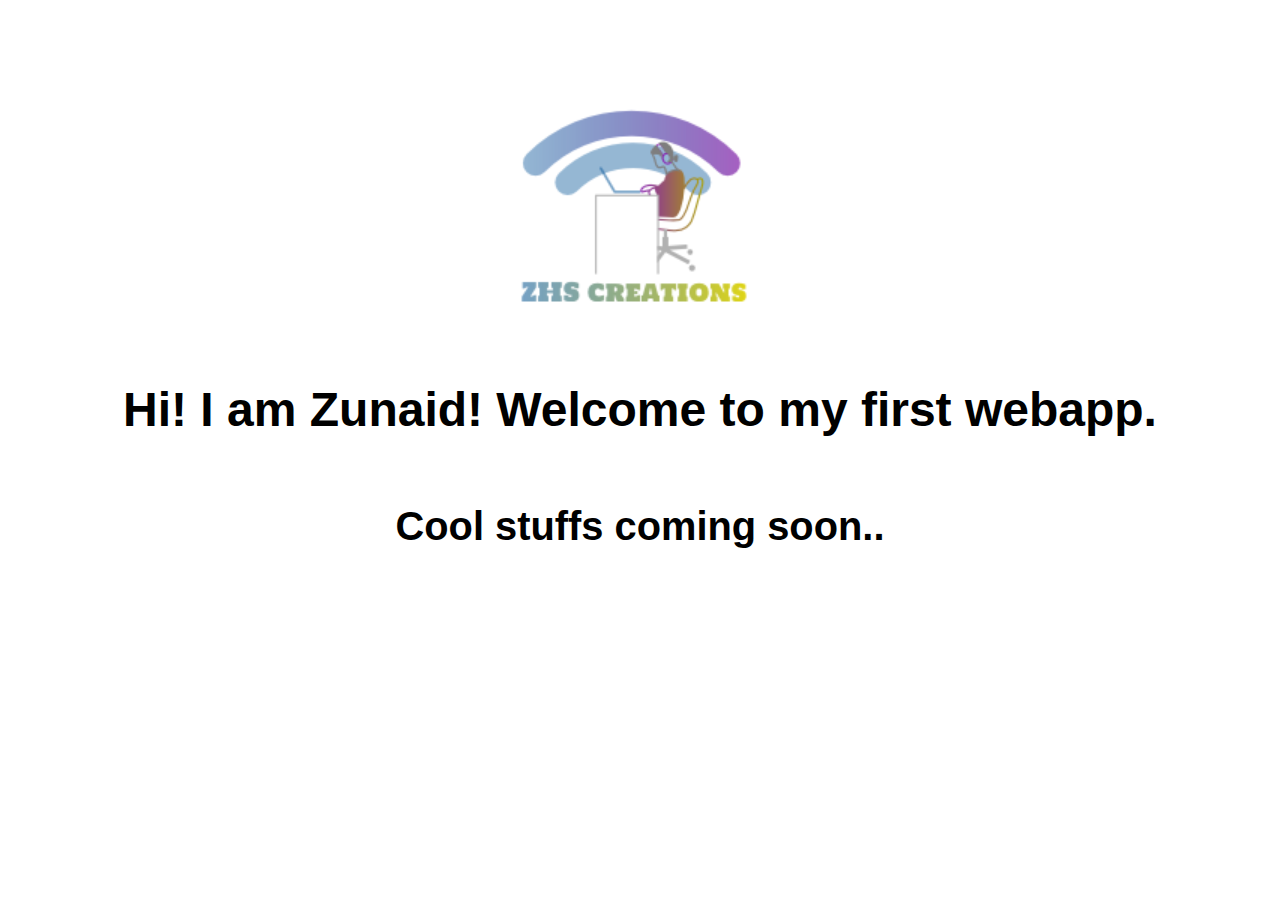
==== ui/index.html @ 15890bbe "[imad-console] Updates ui/index.html" ====
<!doctype html>
<html>
    <head>
        <link href="/ui/style.css" rel="stylesheet" />
    </head>
    <body>
        <div id="zhs" class="center">
            <img src="/ui/zhs.png" class="img-medium"/>
        </div>
        <br>
        <div id='main-text' class="center text-big bold">
            Hi! I am Zunaid! Welcome to my first webapp.
          <h5>Cool stuffs coming soon..</h5>
        </div>
        <script>
            alert('Hello, Welcome to ZHS Creations !');
        </script>
        <script type="text/javascript" src="/ui/main.js">
        </script>
    </body>
</html>
---- ui/style.css ----
body {
    font-family: sans-serif;
    
    margin-top: 60px;
}

.center {
    text-align: center;
}

.text-big {
    font-size: 300%;
}

.bold {
    font-weight: bold;
}

.img-medium {
    height: 300px;
}
.container
{
max-width: 800px;
margin: 0 auto;
color: #4a4a4a;
font-family: sans-serif ;
padding-top: 60px;
padding-left: 20px;
padding-right: 20px;
    
}
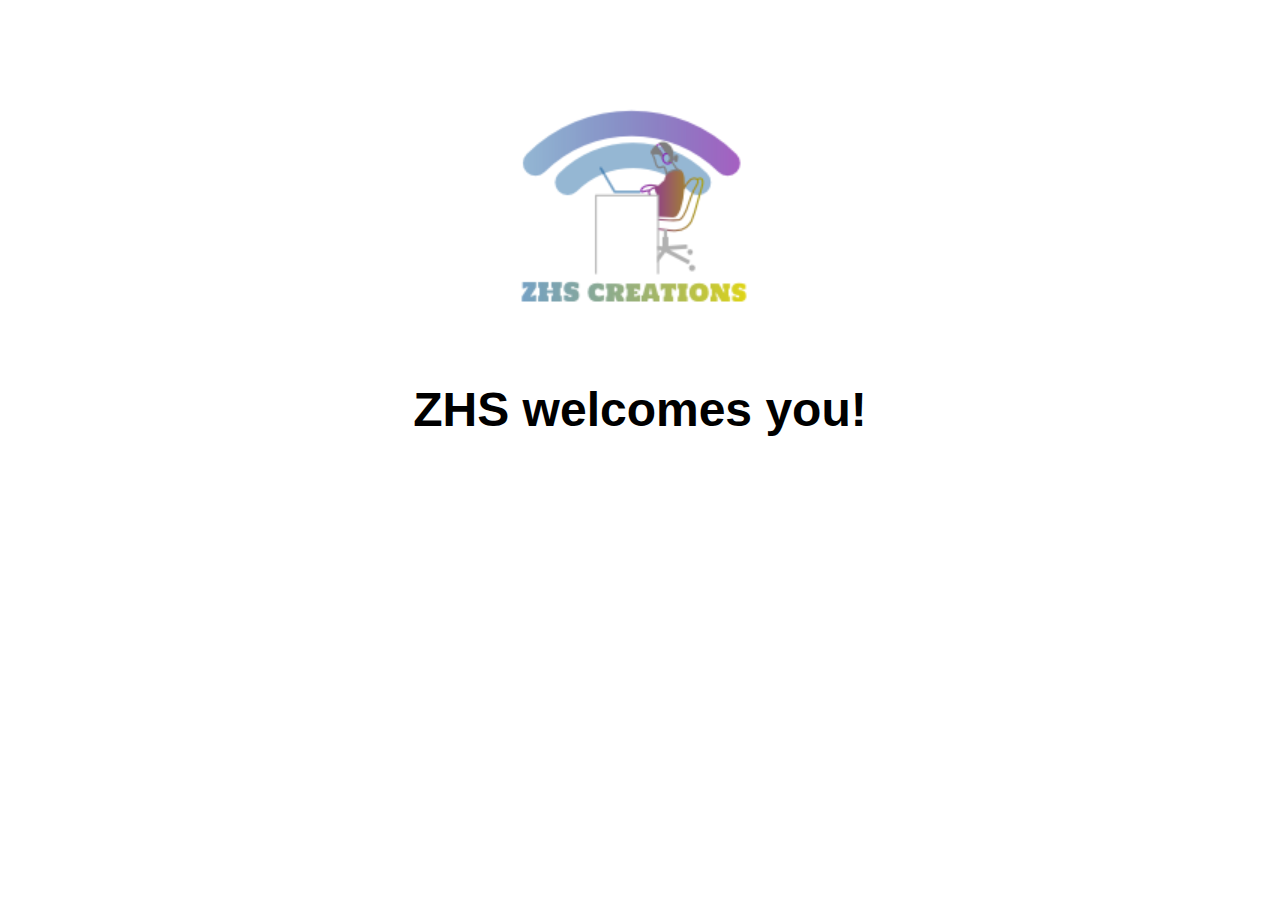
==== commit 2615a46a: "[imad-console] Updates ui/index.html" ====
--- a/ui/index.html
+++ b/ui/index.html
@@ -4,7 +4,7 @@
         <link href="/ui/style.css" rel="stylesheet" />
     </head>
     <body>
-        <div id="zhs" class="center">
+        <div id='zhs' class="center">
             <img src="/ui/zhs.png" class="img-medium"/>
         </div>
         <br>
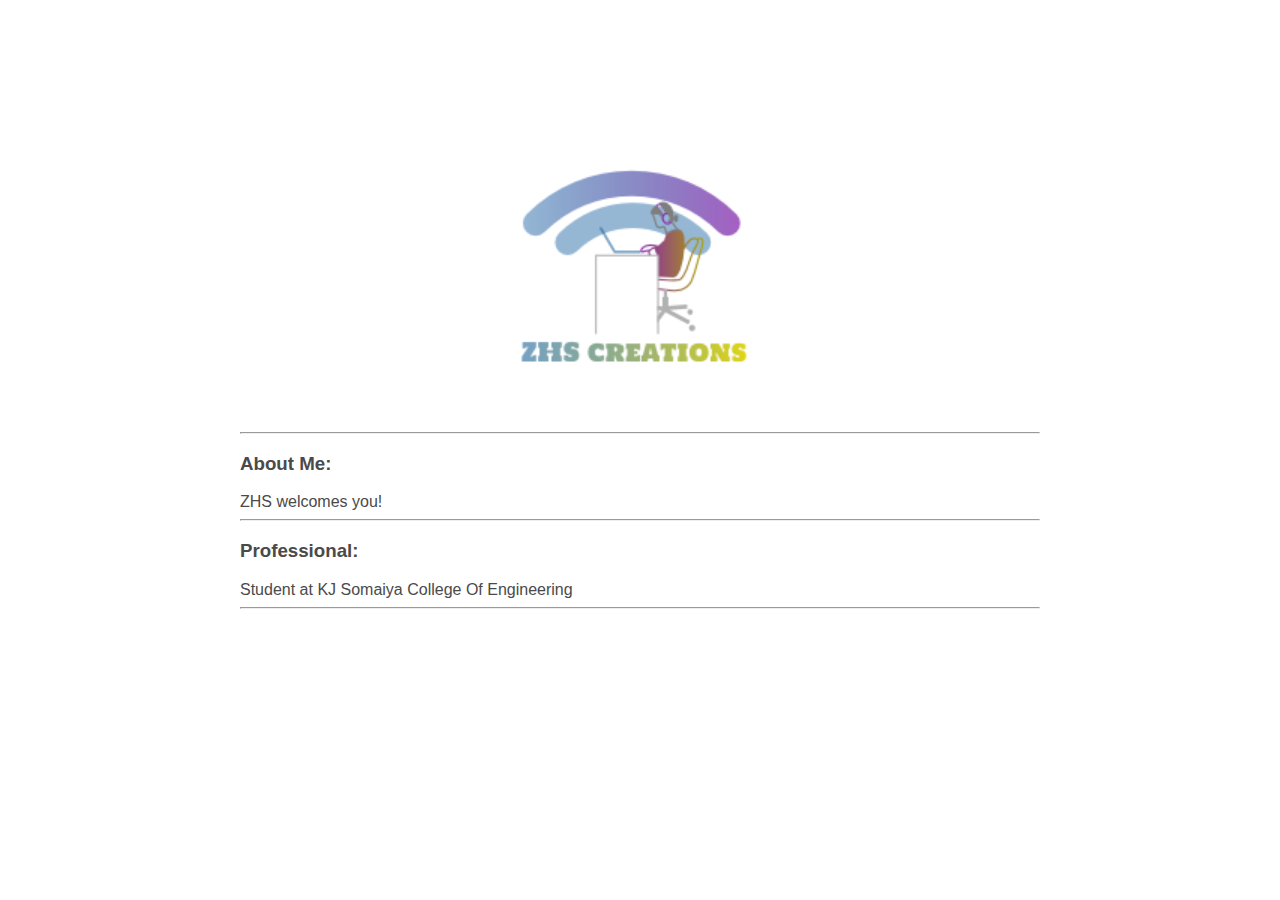
==== commit 2f764924: "[imad-console] Updates ui/index.html" ====
--- a/ui/index.html
+++ b/ui/index.html
@@ -4,17 +4,24 @@
         <link href="/ui/style.css" rel="stylesheet" />
     </head>
     <body>
-        <div id='zhs' class="center">
+        <div class="container">
+          <div id='zhs' class="center">
             <img src="/ui/zhs.png" class="img-medium"/>
+          </div>
+           <hr/>
+              <h3>About Me:</h3>
+          <div id='main-text'>
+            Hi! I am Zunaid Sorathiya! Welcomes you to ZHS Creations!
+          </div>
+           <hr/>
+          
+           <h3>Professional:</h3>
+           <div>
+            Student at KJ Somaiya College Of Engineering
+           </div>
+           <hr/>
         </div>
-        <br>
-        <div id='main-text' class="center text-big bold">
-            Hi! I am Zunaid! Welcome to my first webapp.
-          <h5>Cool stuffs coming soon..</h5>
-        </div>
-        <script>
-            alert('Hello, Welcome to ZHS Creations !');
-        </script>
+       
         <script type="text/javascript" src="/ui/main.js">
         </script>
     </body>
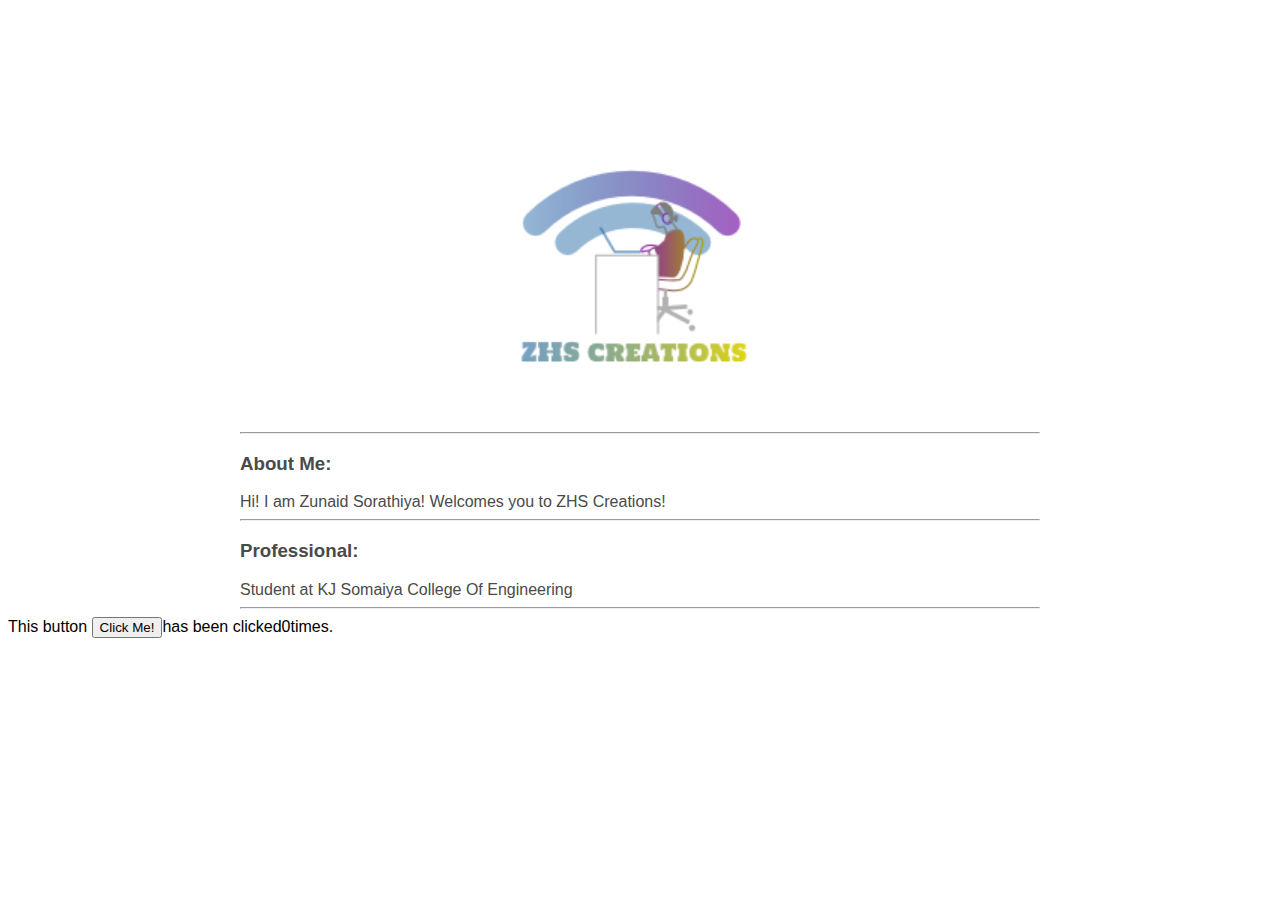
==== commit b381d86a: "[imad-console] Updates ui/index.html" ====
--- a/ui/index.html
+++ b/ui/index.html
@@ -22,6 +22,10 @@
            <hr/>
         </div>
        
+       <div class="footer">
+        This button <button id="counter">Click Me!</button>has been clicked<span id="count">0</span>times.   
+           
+       </div>
         <script type="text/javascript" src="/ui/main.js">
         </script>
     </body>
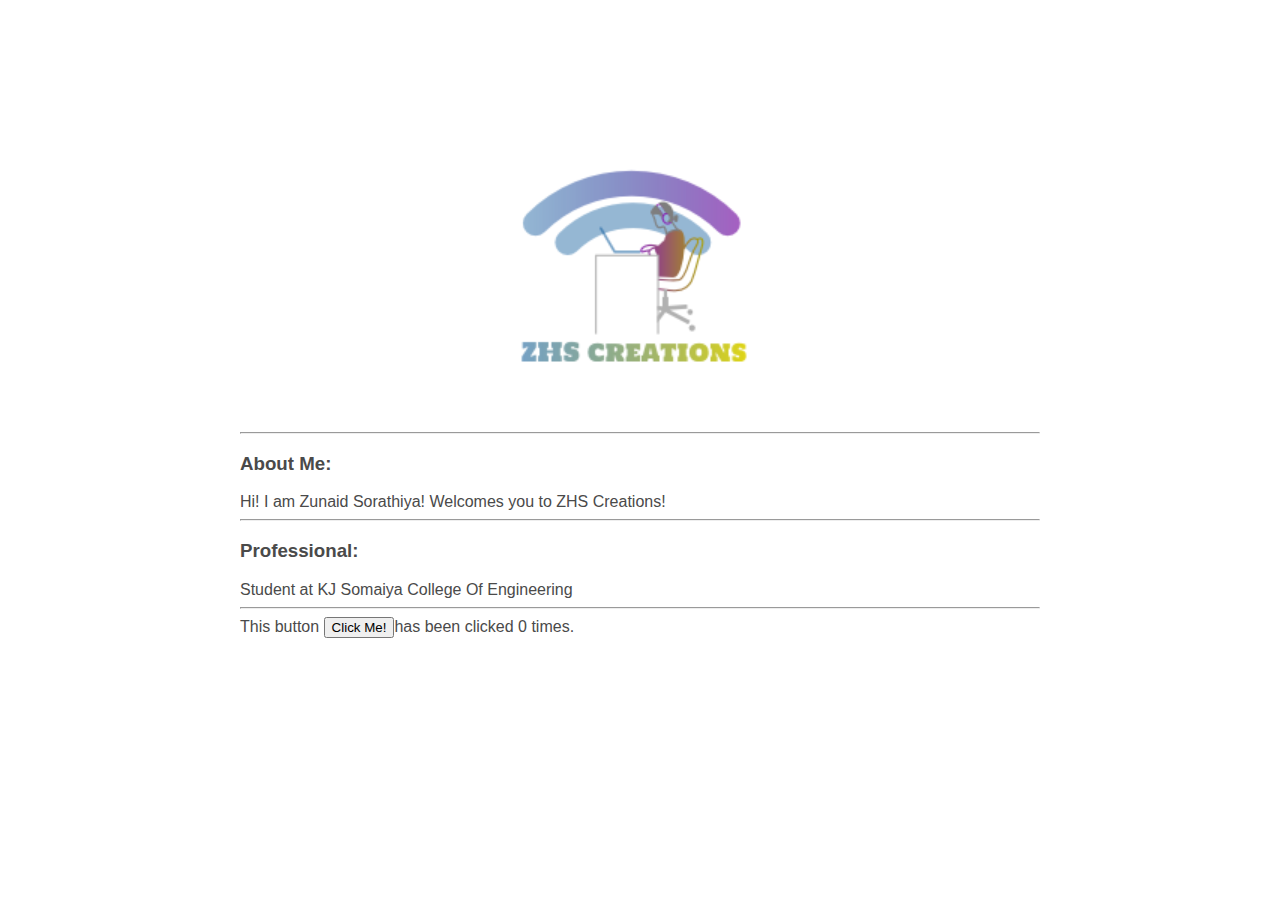
==== commit 84758435: "[imad-console] Updates ui/index.html" ====
--- a/ui/index.html
+++ b/ui/index.html
@@ -20,11 +20,11 @@
             Student at KJ Somaiya College Of Engineering
            </div>
            <hr/>
-        </div>
+        
        
        <div class="footer">
-        This button <button id="counter">Click Me!</button>has been clicked<span id="count">0</span>times.   
-           
+        This button <button id="counter">Click Me!</button>has been clicked <span id="count">0</span> times.   
+         </div>  
        </div>
         <script type="text/javascript" src="/ui/main.js">
         </script>
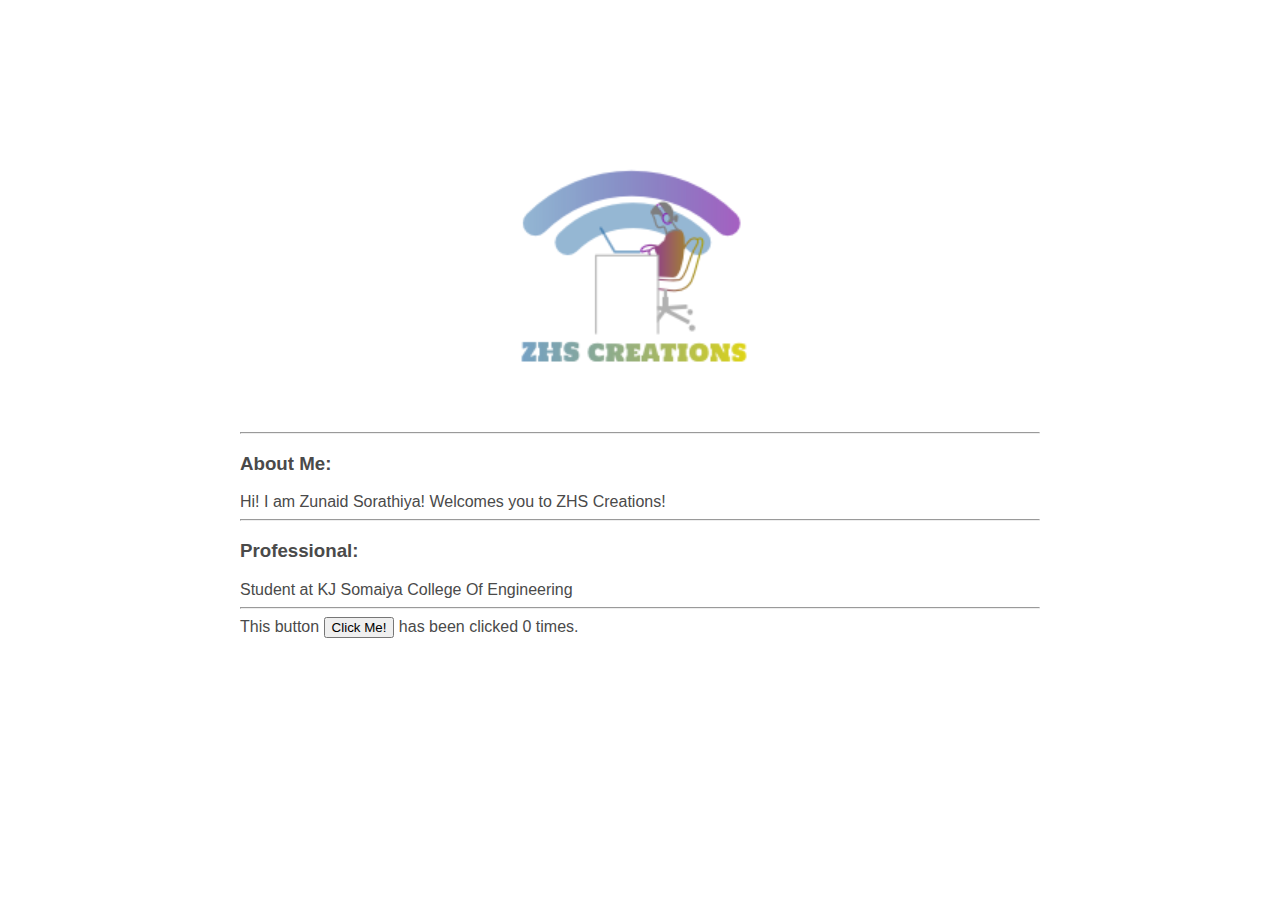
==== commit 6f75abcf: "[imad-console] Updates ui/index.html" ====
--- a/ui/index.html
+++ b/ui/index.html
@@ -23,7 +23,7 @@
         
        
        <div class="footer">
-        This button <button id="counter">Click Me!</button>has been clicked <span id="count">0</span> times.   
+        This button <button id="counter">Click Me!</button> has been clicked <span id="count">0</span> times.   
          </div>  
        </div>
         <script type="text/javascript" src="/ui/main.js">
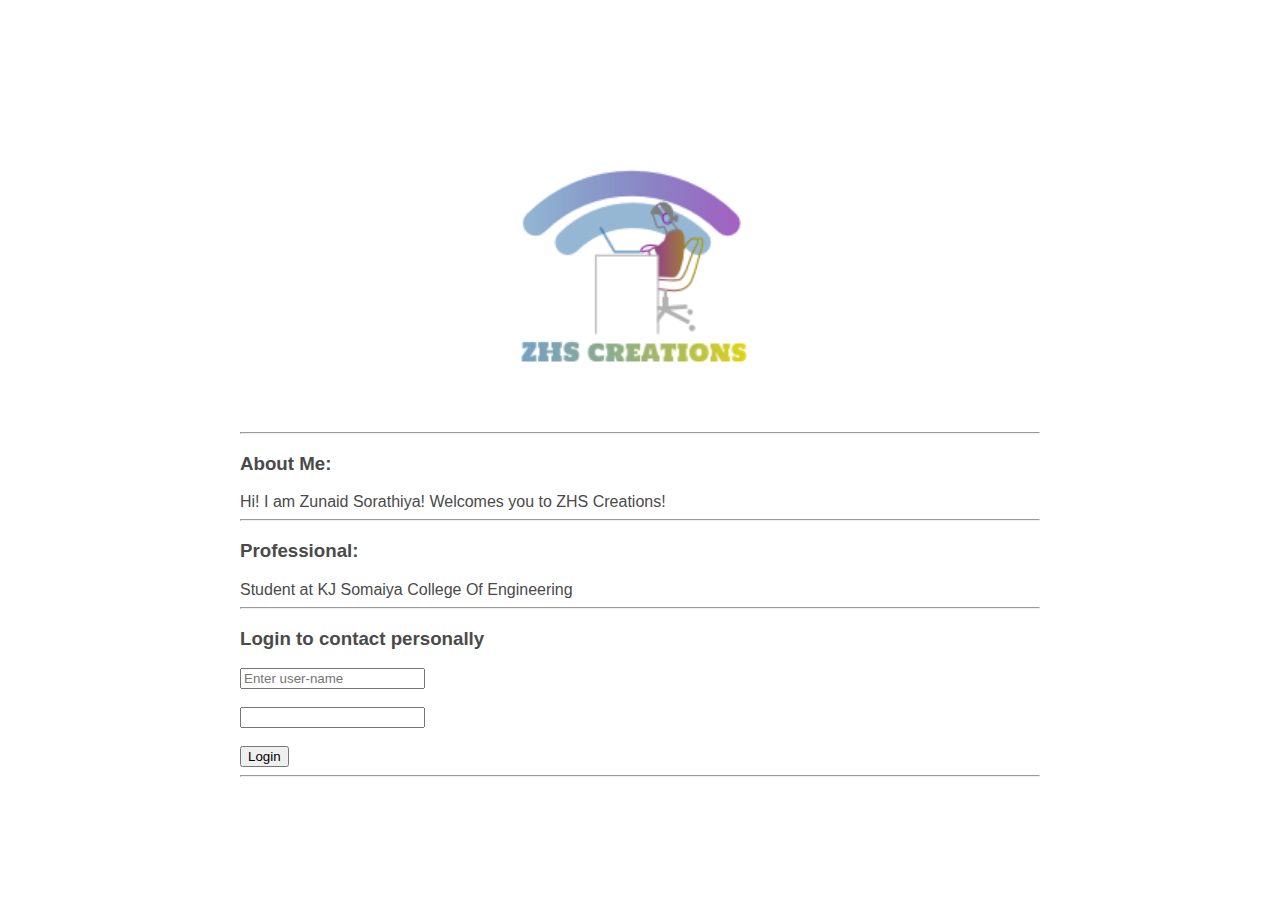
==== commit 3ca411c8: "[imad-console] Updates ui/index.html" ====
--- a/ui/index.html
+++ b/ui/index.html
@@ -21,10 +21,14 @@
            </div>
            <hr/>
         
-       
-       <div class="footer">
-        This button <button id="counter">Click Me!</button> has been clicked <span id="count">0</span> times.   
-         </div>  
+       <h3>Login to contact personally</h3>
+           <div>
+           <input type="text" id="username" placeholder="Enter user-name"><br><br>
+           <input type="password" id="password"><br><br>
+           <input type="submit" id="submitButton" value="Login">
+           </div>
+           <hr/>
+      
        </div>
         <script type="text/javascript" src="/ui/main.js">
         </script>
